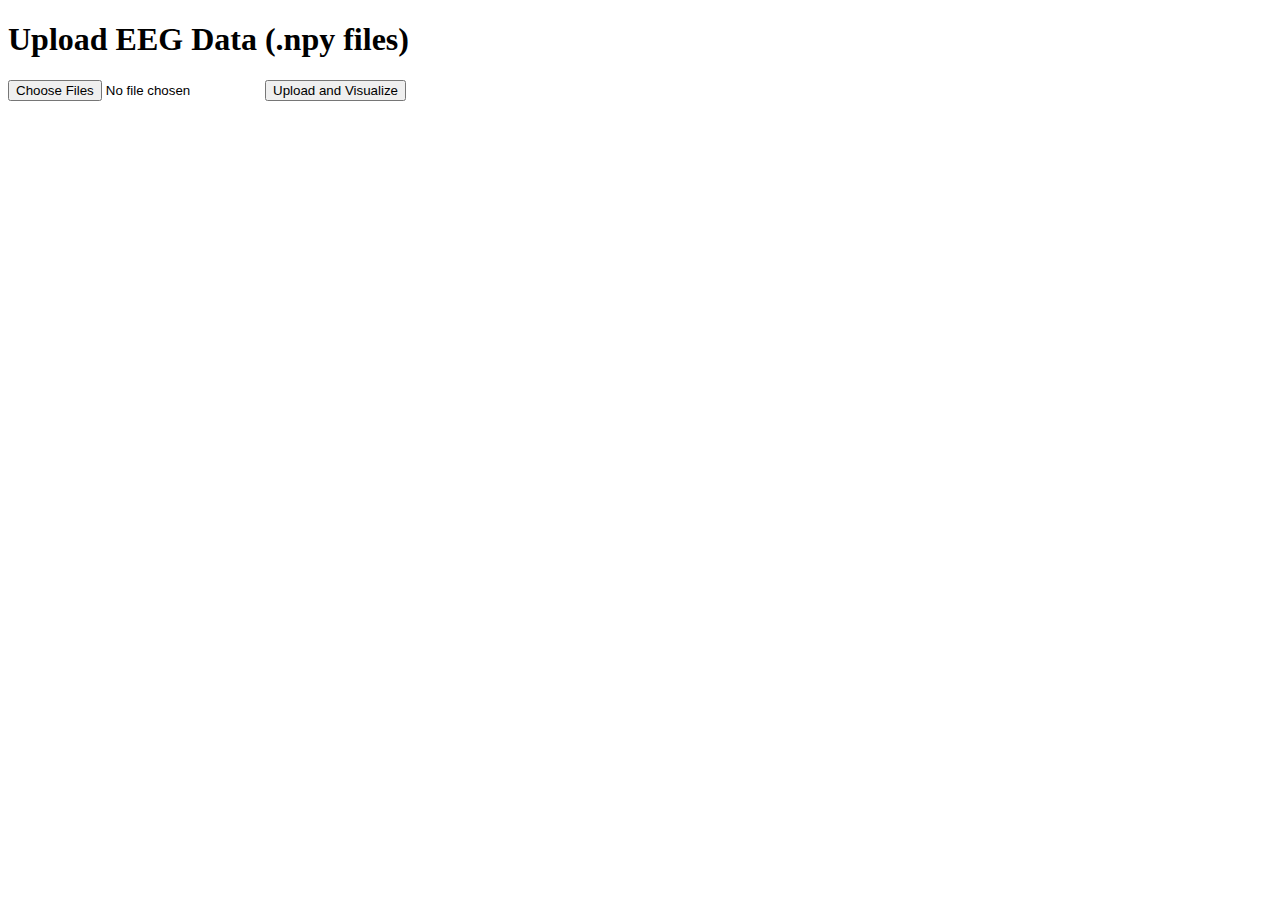
==== templates/index.html @ ca49cd8b "Updated file structure" ====
<!DOCTYPE html>
<html lang="en">
<head>
    <meta charset="UTF-8">
    <title>EEG Data Upload</title>
</head>
<body>
    <h1>Upload EEG Data (.npy files)</h1>
    <form action="/upload" method="POST" enctype="multipart/form-data">
        <input type="file" name="file" multiple>
        <button type="submit">Upload and Visualize</button>
    </form>
</body>
</html>
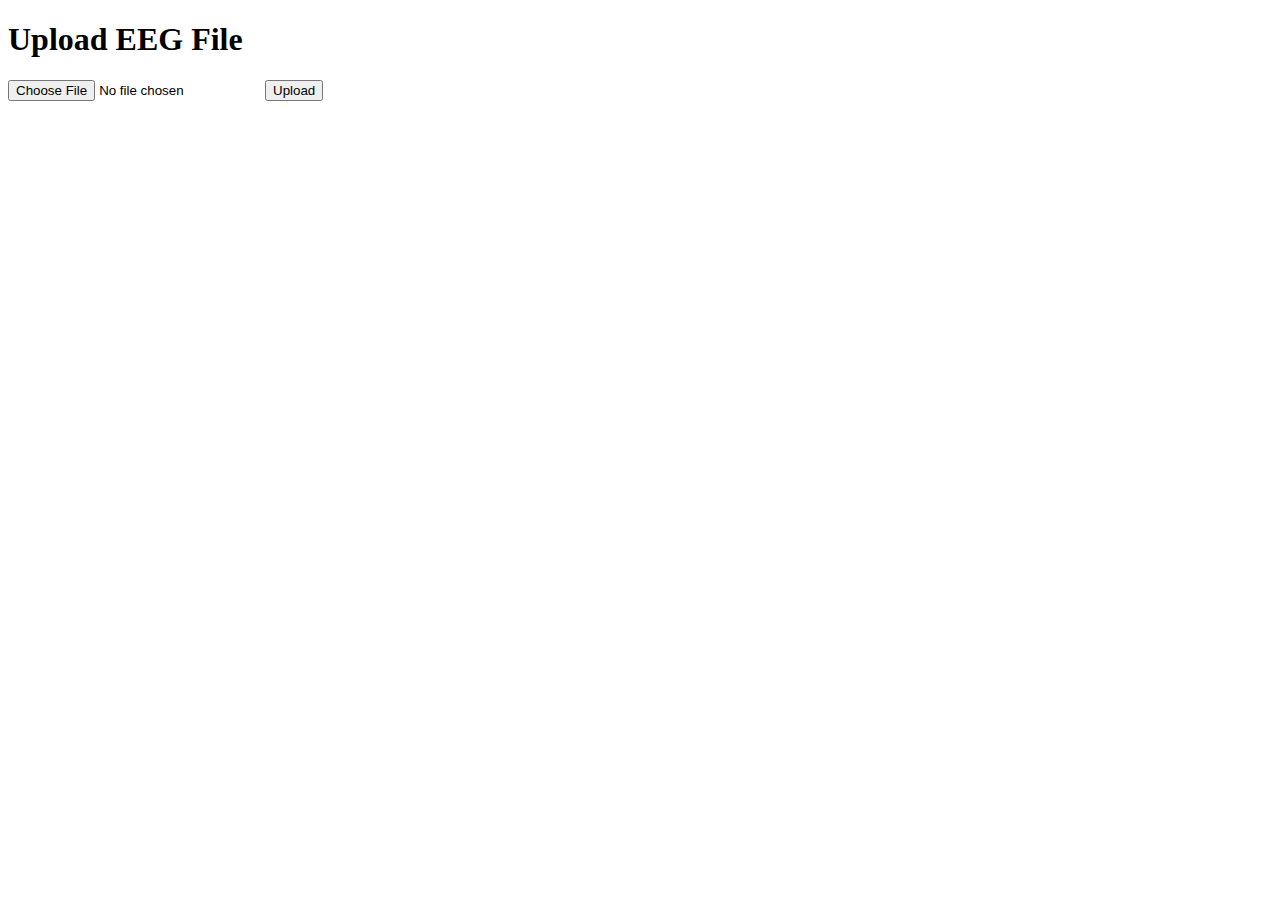
==== commit 25539ec9: "implemented bandpass filter functionality" ====
--- a/templates/index.html
+++ b/templates/index.html
@@ -2,13 +2,14 @@
 <html lang="en">
 <head>
     <meta charset="UTF-8">
-    <title>EEG Data Upload</title>
+    <meta name="viewport" content="width=device-width, initial-scale=1.0">
+    <title>Upload EEG File</title>
 </head>
 <body>
-    <h1>Upload EEG Data (.npy files)</h1>
-    <form action="/upload" method="POST" enctype="multipart/form-data">
-        <input type="file" name="file" multiple>
-        <button type="submit">Upload and Visualize</button>
+    <h1>Upload EEG File</h1>
+    <form action="/upload" method="post" enctype="multipart/form-data">
+        <input type="file" name="file" accept=".npy">
+        <button type="submit">Upload</button>
     </form>
 </body>
-</html>
+</html>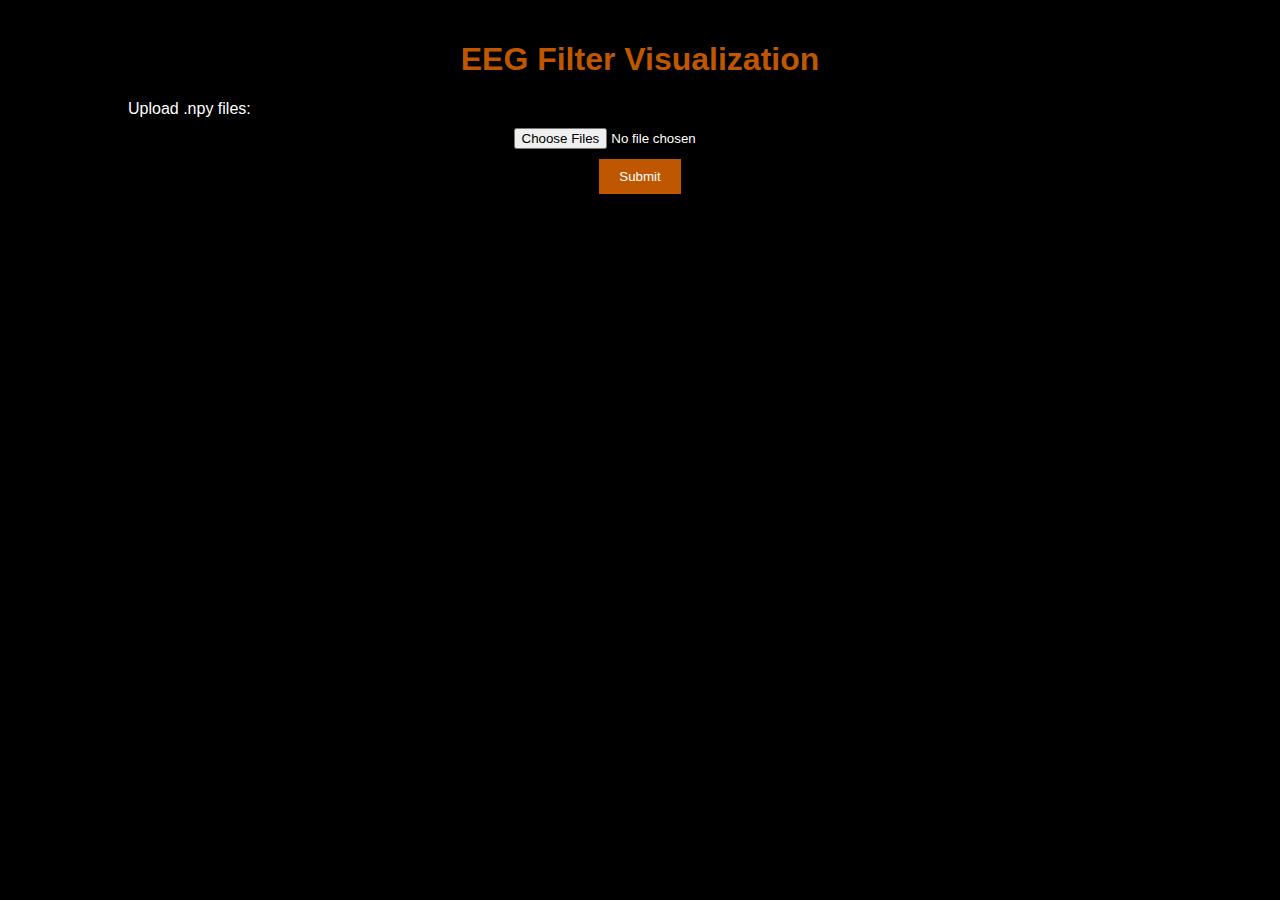
==== commit bafdb692: "latest version of application" ====
--- a/templates/index.html
+++ b/templates/index.html
@@ -3,13 +3,17 @@
 <head>
     <meta charset="UTF-8">
     <meta name="viewport" content="width=device-width, initial-scale=1.0">
-    <title>Upload EEG File</title>
+    <title>EEG Filter Visualization</title>
+    <link rel="stylesheet" href="/static/styles.css">
 </head>
 <body>
-    <h1>Upload EEG File</h1>
-    <form action="/upload" method="post" enctype="multipart/form-data">
-        <input type="file" name="file" accept=".npy">
-        <button type="submit">Upload</button>
-    </form>
+    <div class="container">
+        <h1>EEG Filter Visualization</h1>
+        <form action="/upload" method="post" enctype="multipart/form-data">
+            <label for="npy_files">Upload .npy files:</label>
+            <input type="file" id="npy_files" name="npy_files" multiple accept=".npy">
+            <button type="submit">Submit</button>
+        </form>
+    </div>
 </body>
 </html>--- a/static/styles.css
+++ b/static/styles.css
@@ -0,0 +1,41 @@
+body {
+    background-color: #000;
+    color: #fff;
+    font-family: Arial, sans-serif;
+    margin: 0;
+    padding: 0;
+}
+
+.container {
+    width: 80%;
+    margin: auto;
+    padding: 20px;
+}
+
+h1 {
+    color: #BF5700; /* UT Austin Burnt Orange */
+    text-align: center;
+}
+
+label, select, input, button {
+    display: block;
+    margin: 10px auto;
+}
+
+button {
+    background-color: #BF5700;
+    color: #fff;
+    border: none;
+    padding: 10px 20px;
+    cursor: pointer;
+}
+
+button:hover {
+    background-color: #a04d00;
+}
+
+.plots img {
+    width: 200px;
+    height: auto;
+    margin: 10px;
+}